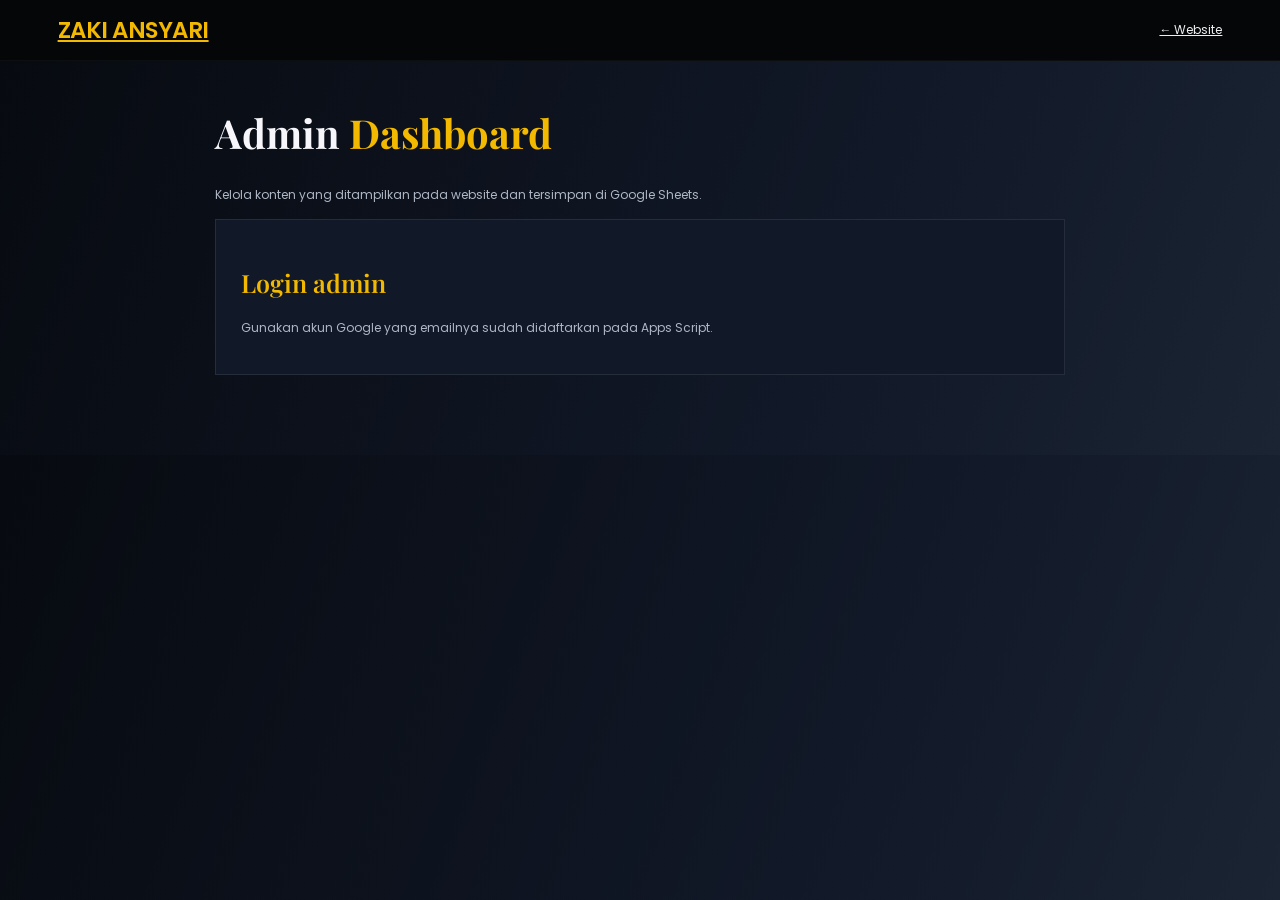
==== admin.html @ 4ea9e6c6 "Add files via upload" ====
<!doctype html><html lang="id"><head><meta charset="UTF-8"><meta name="viewport" content="width=device-width,initial-scale=1"><title>Admin | Zaki Ansyari</title><link href="https://fonts.googleapis.com/css2?family=Poppins:wght@400;500;600;700&family=Playfair+Display:wght@600;700&display=swap" rel="stylesheet"><link rel="stylesheet" href="assets/site.css"><style>.admin-wrap{width:min(850px,calc(100% - 32px));margin:45px auto 80px}.admin-card{background:#111827;border:1px solid #ffffff17;padding:25px;margin:15px 0}.admin-card h2{font:600 25px 'Playfair Display';color:#f2b900}.admin-form{display:grid;grid-template-columns:1fr 1fr;gap:13px}.admin-form label{font-size:12px;display:flex;flex-direction:column;gap:6px}.admin-form input,.admin-form textarea,.admin-form select{padding:11px;background:#080b12;color:white;border:1px solid #ffffff25;border-radius:5px;font:13px Poppins}.admin-form textarea,.admin-form button{grid-column:1/-1}.admin-form button{padding:12px;border:0;background:#f2b900;border-radius:5px;font:500 13px Poppins;cursor:pointer}.admin-list{display:grid;gap:8px}.row-item{padding:12px;border:1px solid #ffffff1a;display:flex;justify-content:space-between;gap:10px;font-size:12px}.muted{color:#aeb7c5;font-size:12px}.tabs{display:flex;gap:8px;flex-wrap:wrap}.tabs button,.logout{background:transparent;border:1px solid #f2b900;color:#f2b900;padding:9px 13px;cursor:pointer}.tabs button.active{background:#f2b900;color:#080b12}.hide{display:none!important}@media(max-width:600px){.admin-form{grid-template-columns:1fr}.admin-form textarea,.admin-form button{grid-column:auto}}</style></head><body><header class="navbar"><a class="logo" href="index.html">ZAKI ANSYARI</a><a href="index.html" style="color:#eee;font-size:12px">← Website</a></header><main class="admin-wrap"><h1 style="font:700 40px 'Playfair Display'">Admin <span style="color:#f2b900">Dashboard</span></h1><p class="muted">Kelola konten yang ditampilkan pada website dan tersimpan di Google Sheets.</p><section id="login" class="admin-card"><h2>Login admin</h2><p class="muted">Gunakan akun Google yang emailnya sudah didaftarkan pada Apps Script.</p><div id="googleButton"></div><p id="loginStatus" class="muted"></p></section><section id="dash" class="hide"><div class="admin-card" style="display:flex;justify-content:space-between;align-items:center"><div><h2>Dashboard</h2><p id="adminEmail" class="muted"></p></div><button id="logout" class="logout">Keluar</button></div><div class="tabs"><button class="active" data-tab="profile">Profil</button><button data-tab="gallery">Gallery</button><button data-tab="songs">Songs</button></div><section class="admin-card" id="tab-profile"><h2>Profil & kutipan</h2><form id="profileForm" class="admin-form"><label>Nama<input name="name" required></label><label>Foto profil URL HTTPS<input name="image" type="url"></label><label>Kutipan Home<textarea name="intro" required></textarea></label><label>Kutipan Songs<textarea name="quote"></textarea></label><label>Email kontak<input name="email" type="email"></label><label>WhatsApp URL<input name="whatsapp" type="url"></label><button>Simpan profil</button></form></section><section class="admin-card hide" id="tab-gallery"><h2>Tambah foto gallery</h2><form id="galleryForm" class="admin-form"><label>Judul foto<input name="title" required></label><label>URL gambar HTTPS<input name="image" type="url" required></label><button>Tambah foto</button></form><div id="galleryList" class="admin-list"></div></section><section class="admin-card hide" id="tab-songs"><h2>Tambah lagu</h2><form id="songForm" class="admin-form"><label>Judul lagu<input name="title" required></label><label>Artis<input name="artist" required></label><label>URL Spotify / SoundCloud<input name="url" type="url" required></label><button>Tambah lagu</button></form><div id="songsList" class="admin-list"></div></section><p id="adminStatus" class="muted"></p></section></main><script src="https://accounts.google.com/gsi/client" async defer></script><script src="assets/admin.js"></script></body></html>
---- assets/site.css ----
:root{--bg:#080b12;--nav:#050608;--panel:#111827;--gold:#f2b900;--gold2:#e5ad18;--text:#f7f7fb;--muted:#c7ceda;--line:#ffffff16;--body:'Poppins',sans-serif;--display:'Playfair Display',serif}*{box-sizing:border-box}html{scroll-behavior:smooth;scroll-padding-top:72px}body{margin:0;background:linear-gradient(110deg,#070a10,#111827 65%,#1a2433);color:var(--text);font-family:var(--body);font-size:15px}.navbar{height:61px;position:sticky;top:0;z-index:10;background:#050608;display:flex;align-items:center;justify-content:space-between;padding:0 max(4.5%,calc((100% - 1220px)/2));border-bottom:1px solid #ffffff08}.logo{color:var(--gold);font-weight:600;font-size:23px;letter-spacing:-.5px}.navbar nav{display:flex;gap:32px}.navbar nav a{font-size:16px;color:#f3f3f5;transition:color .2s}.navbar nav a:hover{color:var(--gold)}.menu-toggle{display:none;background:none;border:0;color:white;font-size:25px}.hero{min-height:calc(100vh - 61px);padding:65px max(4.5%,calc((100% - 1220px)/2)) 65px;display:grid;grid-template-columns:1.15fr .85fr;align-items:center;gap:45px;position:relative;overflow:hidden;background:linear-gradient(115deg,#07090e 0%,#101725 65%,#1b2635 100%)}.hero-copy{padding-bottom:10px}.welcome,.eyebrow{font-size:10px;letter-spacing:.25em;color:var(--gold);font-weight:600}.welcome{display:none}.hero h1{font-family:var(--display);font-size:clamp(54px,5.1vw,68px);font-weight:700;line-height:1.15;margin:0 0 8px;letter-spacing:-1.4px}.hero h1 span{color:var(--gold)}.hero-quote{font-size:19px;line-height:1.55;max-width:620px;color:#e2e6ee;margin:0 0 31px}.hero-buttons{display:flex;gap:16px}.btn{display:inline-flex;align-items:center;justify-content:center;min-width:116px;height:57px;padding:0 31px;border-radius:50px;font-size:14px;font-weight:500;transition:transform .2s,box-shadow .2s}.btn:hover{transform:translateY(-2px)}.btn-primary{background:linear-gradient(110deg,#e3b12b,#f5a800);color:#101116}.btn-primary:hover{box-shadow:0 9px 28px #eab11f30}.btn-outline{border:1px solid var(--gold);color:var(--gold);background:transparent}.hero-photo-wrap{display:flex;align-items:center;justify-content:center;position:relative;min-height:360px}.photo-ring{width:clamp(250px,24vw,322px);height:clamp(250px,24vw,322px);border-radius:50%;padding:4px;background:var(--gold);box-shadow:0 0 0 1px #f2b90033,0 20px 70px #0003}.photo-ring img{width:100%;height:100%;object-fit:cover;border-radius:50%;background:#e9e7e3;display:block}.photo-caption{position:absolute;bottom:4px;right:3%;font-size:9px;letter-spacing:.14em;background:#080b12bd;border:1px solid var(--line);padding:12px 15px}.pulse{display:inline-block;width:7px;height:7px;border-radius:50%;background:#75d69b;margin-right:8px}.hero-extra{display:flex;gap:24px;margin-top:38px;font-size:9px;letter-spacing:.15em;color:#7e899a}.scroll-down{position:absolute;bottom:19px;left:max(4.5%,calc((100% - 1220px)/2));font-size:9px;letter-spacing:.2em;color:#9ca6b5}.page-section{padding:75px max(4.5%,calc((100% - 1220px)/2)) 90px;min-height:540px;scroll-margin-top:61px}.section-title{text-align:center;max-width:680px;margin:0 auto 40px}.section-title .eyebrow{display:block;margin-bottom:8px}.section-title h2{font-family:var(--display);font-size:37px;color:var(--gold);margin:0 0 14px;line-height:1.25}.section-title h2 span{color:var(--gold)}.section-title>p:not(.eyebrow){color:#d5dbe5;line-height:1.8;font-size:14px;margin:0 auto;max-width:560px}.gallery-section{background:linear-gradient(120deg,#111827,#080b12 80%)}.gallery-grid{display:grid;grid-template-columns:repeat(3,1fr);gap:30px}.gallery-card{margin:0;overflow:hidden;border-radius:8px;background:#121927;border:1px solid #ffffff0c;transition:transform .25s,border-color .25s}.gallery-card:hover{transform:translateY(-5px);border-color:#f2b9007a}.gallery-card img{width:100%;height:410px;display:block;object-fit:cover}.gallery-card p{padding:12px 16px;margin:0;color:#e9edf4;font-size:12px}.gallery-placeholder{height:300px;display:grid;place-items:center;color:var(--gold);font:600 60px var(--display);background:radial-gradient(circle at 50% 35%,#293448,#101622 70%)}.section-footnote{text-align:center;font-size:11px;color:#8792a3;margin-top:22px}.songs-section{display:flex;flex-direction:column;align-items:center;background:linear-gradient(120deg,#070a10,#121a29)}.songs-section .section-title{margin-bottom:24px}.songs-section .section-title>p{max-width:550px}.songs-grid{width:min(580px,100%);display:grid;gap:14px}.song-card{display:flex;align-items:center;gap:17px;padding:16px;background:#121a29;border-radius:13px;border:1px solid #ffffff0b}.song-art{width:105px;height:105px;flex-shrink:0;display:grid;place-items:center;border-radius:8px;background:linear-gradient(135deg,#744439,#241e20);font-size:35px;color:#ffcc3e}.song-card h3{font-size:14px;margin:3px 0}.song-card p{font-size:11px;color:#bdc5d2;margin:4px 0 9px}.song-card .song-label{font-size:9px;letter-spacing:.16em;color:var(--gold)}.song-card a{font-size:10px;color:var(--gold)}.cloud-btn{margin-top:20px;background:linear-gradient(100deg,#d99d0b,#ffd21d);color:#101116;height:48px}.contact-section{background:linear-gradient(115deg,#101725,#07090e);padding-top:70px}.contact-section .section-title{margin-bottom:26px}.contact-form{width:min(448px,100%);margin:0 auto;background:#111827;padding:25px 32px 30px;border-radius:0 0 15px 15px;display:flex;flex-direction:column;box-shadow:0 18px 60px #0002}.contact-form label{font-size:14px;font-weight:500;color:#e7eaf0;margin:0 0 8px}.contact-form input,.contact-form textarea{width:100%;border:1px solid #d8dce5;background:#fff;border-radius:8px;padding:11px 12px;color:#161923;outline:none;margin-bottom:23px;font:14px var(--body)}.contact-form input{height:42px}.contact-form textarea{resize:vertical;min-height:112px}.contact-form input:focus,.contact-form textarea:focus{border-color:var(--gold);box-shadow:0 0 0 3px #f2b90020}.send-btn{height:41px;border:0;border-radius:7px;background:#f0b900;color:#090b10;font:500 14px var(--body);cursor:pointer}.send-btn:hover{background:#ffca17}.contact-form #contactStatus{font-size:11px;color:var(--gold);margin-bottom:0;overflow-wrap:anywhere}.footer{display:flex;align-items:center;justify-content:space-between;gap:20px;padding:22px max(4.5%,calc((100% - 1220px)/2));background:#050608;color:#8791a0;font-size:10px}.footer .logo{font-size:15px}.admin-link{color:#b9a45c}.hidden{display:none!important}@media(max-width:800px){.hero{gap:25px;padding-top:45px}.hero h1{font-size:51px}.hero-quote{font-size:16px}.photo-ring{width:250px;height:250px}.gallery-grid{gap:16px}.gallery-card img{height:320px}}@media(max-width:600px){.navbar{height:61px;padding:0 20px}.logo{font-size:18px}.menu-toggle{display:block}.navbar nav{display:none;position:absolute;top:61px;left:0;right:0;background:#050608;padding:14px 20px 20px;flex-direction:column;gap:0;border-bottom:1px solid #ffffff18}.navbar nav.open{display:flex}.navbar nav a{padding:12px 0}.hero{grid-template-columns:1fr;padding:30px 24px 70px;gap:20px;min-height:auto}.hero-photo-wrap{grid-row:1;min-height:280px}.photo-ring{width:225px;height:225px}.photo-caption{right:0;bottom:0}.hero-copy{grid-row:2}.hero h1{font-size:49px}.hero-quote{font-size:15px}.hero-extra{margin-top:25px;flex-wrap:wrap;gap:12px}.scroll-down{left:24px}.page-section{padding:58px 20px 65px;min-height:auto}.section-title h2{font-size:32px}.gallery-grid{grid-template-columns:1fr;gap:18px}.gallery-card img{height:auto;max-height:540px;object-fit:cover}.gallery-placeholder{height:220px}.songs-grid{width:100%}.song-card{padding:12px;gap:12px}.song-art{width:78px;height:85px}.contact-form{padding:22px 20px 25px}.footer{padding:22px 20px;flex-wrap:wrap}.footer p{width:100%;order:3;margin:0}}
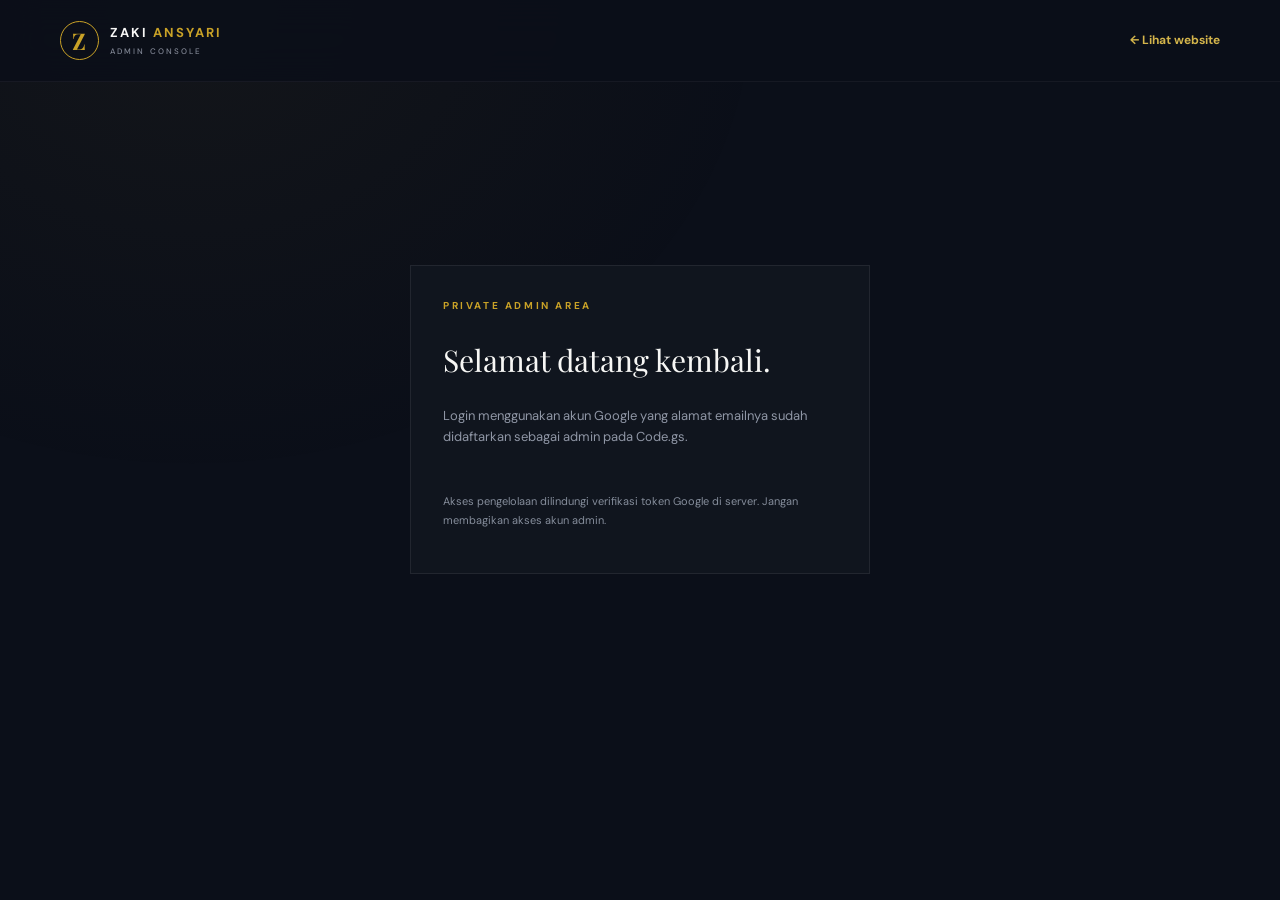
==== commit 92989eb6: "Add files via upload" ====
--- a/admin.html
+++ b/admin.html
@@ -1 +1 @@
-<!doctype html><html lang="id"><head><meta charset="UTF-8"><meta name="viewport" content="width=device-width,initial-scale=1"><title>Admin | Zaki Ansyari</title><link href="https://fonts.googleapis.com/css2?family=Poppins:wght@400;500;600;700&family=Playfair+Display:wght@600;700&display=swap" rel="stylesheet"><link rel="stylesheet" href="assets/site.css"><style>.admin-wrap{width:min(850px,calc(100% - 32px));margin:45px auto 80px}.admin-card{background:#111827;border:1px solid #ffffff17;padding:25px;margin:15px 0}.admin-card h2{font:600 25px 'Playfair Display';color:#f2b900}.admin-form{display:grid;grid-template-columns:1fr 1fr;gap:13px}.admin-form label{font-size:12px;display:flex;flex-direction:column;gap:6px}.admin-form input,.admin-form textarea,.admin-form select{padding:11px;background:#080b12;color:white;border:1px solid #ffffff25;border-radius:5px;font:13px Poppins}.admin-form textarea,.admin-form button{grid-column:1/-1}.admin-form button{padding:12px;border:0;background:#f2b900;border-radius:5px;font:500 13px Poppins;cursor:pointer}.admin-list{display:grid;gap:8px}.row-item{padding:12px;border:1px solid #ffffff1a;display:flex;justify-content:space-between;gap:10px;font-size:12px}.muted{color:#aeb7c5;font-size:12px}.tabs{display:flex;gap:8px;flex-wrap:wrap}.tabs button,.logout{background:transparent;border:1px solid #f2b900;color:#f2b900;padding:9px 13px;cursor:pointer}.tabs button.active{background:#f2b900;color:#080b12}.hide{display:none!important}@media(max-width:600px){.admin-form{grid-template-columns:1fr}.admin-form textarea,.admin-form button{grid-column:auto}}</style></head><body><header class="navbar"><a class="logo" href="index.html">ZAKI ANSYARI</a><a href="index.html" style="color:#eee;font-size:12px">← Website</a></header><main class="admin-wrap"><h1 style="font:700 40px 'Playfair Display'">Admin <span style="color:#f2b900">Dashboard</span></h1><p class="muted">Kelola konten yang ditampilkan pada website dan tersimpan di Google Sheets.</p><section id="login" class="admin-card"><h2>Login admin</h2><p class="muted">Gunakan akun Google yang emailnya sudah didaftarkan pada Apps Script.</p><div id="googleButton"></div><p id="loginStatus" class="muted"></p></section><section id="dash" class="hide"><div class="admin-card" style="display:flex;justify-content:space-between;align-items:center"><div><h2>Dashboard</h2><p id="adminEmail" class="muted"></p></div><button id="logout" class="logout">Keluar</button></div><div class="tabs"><button class="active" data-tab="profile">Profil</button><button data-tab="gallery">Gallery</button><button data-tab="songs">Songs</button></div><section class="admin-card" id="tab-profile"><h2>Profil & kutipan</h2><form id="profileForm" class="admin-form"><label>Nama<input name="name" required></label><label>Foto profil URL HTTPS<input name="image" type="url"></label><label>Kutipan Home<textarea name="intro" required></textarea></label><label>Kutipan Songs<textarea name="quote"></textarea></label><label>Email kontak<input name="email" type="email"></label><label>WhatsApp URL<input name="whatsapp" type="url"></label><button>Simpan profil</button></form></section><section class="admin-card hide" id="tab-gallery"><h2>Tambah foto gallery</h2><form id="galleryForm" class="admin-form"><label>Judul foto<input name="title" required></label><label>URL gambar HTTPS<input name="image" type="url" required></label><button>Tambah foto</button></form><div id="galleryList" class="admin-list"></div></section><section class="admin-card hide" id="tab-songs"><h2>Tambah lagu</h2><form id="songForm" class="admin-form"><label>Judul lagu<input name="title" required></label><label>Artis<input name="artist" required></label><label>URL Spotify / SoundCloud<input name="url" type="url" required></label><button>Tambah lagu</button></form><div id="songsList" class="admin-list"></div></section><p id="adminStatus" class="muted"></p></section></main><script src="https://accounts.google.com/gsi/client" async defer></script><script src="assets/admin.js"></script></body></html>+<!doctype html><html lang="id"><head><meta charset="utf-8"><meta name="viewport" content="width=device-width,initial-scale=1"><meta name="theme-color" content="#0b0f19"><title>Admin Dashboard — Zaki Ansyari</title><link href="https://fonts.googleapis.com/css2?family=DM+Sans:wght@400;500;600;700&family=Playfair+Display:wght@500;600&display=swap" rel="stylesheet"><link rel="stylesheet" href="assets/site.css"><style>.admin-page{min-height:100vh;background:#0b0f19}.admin-main{width:min(1200px,calc(100% - 32px));margin:35px auto}.admin-top{display:flex;align-items:center;justify-content:space-between;gap:16px;margin-bottom:25px}.admin-top h1{font:32px 'Playfair Display',serif;margin:0}.admin-layout{display:grid;grid-template-columns:220px 1fr;gap:20px}.admin-side,.admin-content,.login-card{background:#10151e;border:1px solid #ffffff13;padding:20px}.admin-side button{display:block;width:100%;text-align:left;background:transparent;border:0;border-bottom:1px solid #ffffff0b;color:#aeb5c2;padding:13px 8px;cursor:pointer;font-size:12px}.admin-side button.active{color:#e4c45e;background:#c9a2270c}.admin-content h2{font:24px 'Playfair Display',serif;margin-top:0}.admin-form{display:grid;grid-template-columns:repeat(2,minmax(0,1fr));gap:12px}.admin-form label{font-size:11px;color:#aeb5c2;display:flex;flex-direction:column;gap:6px}.admin-form input,.admin-form textarea,.admin-form select{width:100%;padding:11px;background:#0b0f19;color:#fff;border:1px solid #ffffff20;border-radius:3px;min-width:0}.admin-form textarea{min-height:90px}.admin-form .full{grid-column:1/-1}.admin-form button{justify-self:start}.admin-list{margin-top:25px;display:grid;gap:8px}.admin-row{display:flex;justify-content:space-between;align-items:center;gap:15px;padding:12px;background:#0b0f19;border:1px solid #ffffff0c;font-size:12px}.admin-row p{margin:3px 0;color:#858d9b;overflow-wrap:anywhere}.admin-row button,.danger{background:#3a1b20;color:#ffc1c1;border:1px solid #74343c;padding:7px 10px;cursor:pointer;font-size:11px}.admin-row .approve{background:#163126;color:#b3efcc;border-color:#28583e}.admin-status{font-size:12px;color:#e4c45e;min-height:20px;margin:12px 0}.login-wrap{min-height:75vh;display:grid;place-items:center}.login-card{width:min(460px,100%);padding:32px}.login-card h1{font:30px 'Playfair Display',serif}.hide{display:none!important}.admin-stats{display:grid;grid-template-columns:repeat(3,1fr);gap:12px;margin-bottom:20px}.stat-card{padding:16px;background:#0b0f19;border:1px solid #ffffff12}.stat-card small{color:#858d9b;font-size:10px}.stat-card strong{display:block;color:#e3c55b;font-size:24px}.hint{font-size:11px;color:#858d9b;line-height:1.7}.pill-status{color:#d8ba50;font-size:10px}@media(max-width:760px){.admin-layout{grid-template-columns:1fr}.admin-side{display:grid;grid-template-columns:repeat(2,1fr);gap:2px;padding:8px}.admin-side button{padding:10px 6px}.admin-form{grid-template-columns:1fr}.admin-form .full{grid-column:auto}.admin-stats{grid-template-columns:1fr}.admin-top{align-items:flex-start;flex-direction:column}.admin-main{margin:20px auto}}</style></head><body class="admin-page"><header class="navbar"><a class="brand" href="index.html"><span class="brand-mark">Z</span><span>ZAKI <b>ANSYARI</b><small>ADMIN CONSOLE</small></span></a><a class="text-link" href="index.html">← Lihat website</a></header><div id="login" class="login-wrap"><section class="login-card"><p class="eyebrow">PRIVATE ADMIN AREA</p><h1>Selamat datang kembali.</h1><p class="section-sub">Login menggunakan akun Google yang alamat emailnya sudah didaftarkan sebagai admin pada Code.gs.</p><div id="googleButton"></div><p id="loginStatus" class="admin-status" role="status"></p><p class="hint">Akses pengelolaan dilindungi verifikasi token Google di server. Jangan membagikan akses akun admin.</p></section></div><main id="dash" class="admin-main hide"><div class="admin-top"><div><p class="eyebrow">CONTROL CENTER</p><h1>Dashboard admin</h1><p class="hint">Login sebagai <strong id="adminEmail"></strong></p></div><button id="logout" class="btn ghost">Keluar</button></div><div class="admin-stats"><div class="stat-card"><small>Total kunjungan</small><strong id="statVisits">—</strong></div><div class="stat-card"><small>Kunjungan hari ini</small><strong id="statToday">—</strong></div><div class="stat-card"><small>Pesan masuk</small><strong id="statMessages">—</strong></div></div><div class="admin-layout"><aside class="admin-side"><button data-tab="profile" class="active">Profil & Kontak</button><button data-tab="skills">Keahlian</button><button data-tab="projects">Proyek</button><button data-tab="timeline">Timeline</button><button data-tab="credentials">Sertifikat & CV</button><button data-tab="gallery">Galeri</button><button data-tab="songs">Musik</button><button data-tab="guests">Buku tamu</button><button data-tab="messages">Pesan kontak</button></aside><section class="admin-content"><p id="adminStatus" class="admin-status" role="status"></p><div id="tab-profile" class="tab-pane"><h2>Profil dan kontak</h2><form id="profileForm" class="admin-form"><label>Nama<input name="name" required></label><label>URL foto profil (HTTPS)<input name="image" placeholder="https://..."></label><label class="full">Kutipan / intro<input name="intro"></label><label class="full">Tentang saya<textarea name="about"></textarea></label><label>Pendidikan<input name="education"></label><label>Fokus bidang<input name="focus"></label><label>Lokasi<input name="location"></label><label>Email<input name="email" type="email"></label><label>WhatsApp (format internasional)<input name="whatsapp" placeholder="62812..."></label><label>URL CV (HTTPS)<input name="cv"></label><label class="full">Catatan musik<textarea name="musicNote"></textarea></label><button class="btn gold" type="submit">Simpan profil</button></form></div><div id="tab-skills" class="tab-pane hide"><h2>Keahlian</h2><form id="skillsForm" class="admin-form"><label>Nama keahlian<input name="title" required></label><label>Label / urutan<input name="level" placeholder="01"></label><label class="full">Deskripsi<textarea name="description" required></textarea></label><button class="btn gold">Tambah keahlian</button></form><div id="skillsList" class="admin-list"></div></div><div id="tab-projects" class="tab-pane hide"><h2>Portofolio proyek</h2><form id="projectsForm" class="admin-form"><label>Nama proyek<input name="title" required></label><label>Kategori<input name="category" required></label><label>Tahun<input name="year"></label><label>URL proyek (HTTPS)<input name="url"></label><label class="full">Deskripsi<textarea name="description" required></textarea></label><button class="btn gold">Tambah proyek</button></form><div id="projectsList" class="admin-list"></div></div><div id="tab-timeline" class="tab-pane hide"><h2>Timeline perjalanan</h2><form id="timelineForm" class="admin-form"><label>Periode<input name="period" required></label><label>Judul<input name="title" required></label><label class="full">Deskripsi<textarea name="description" required></textarea></label><button class="btn gold">Tambah timeline</button></form><div id="timelineListAdmin" class="admin-list"></div></div><div id="tab-credentials" class="tab-pane hide"><h2>Sertifikat & CV</h2><form id="credentialsForm" class="admin-form"><label>Jenis<input name="kind" placeholder="Sertifikat / CV" required></label><label>Nama dokumen<input name="title" required></label><label>Penerbit<input name="issuer"></label><label>Tanggal<input name="date" placeholder="2026"></label><label class="full">URL dokumen (HTTPS)<input name="url" required></label><button class="btn gold">Tambah dokumen</button></form><div id="credentialsList" class="admin-list"></div></div><div id="tab-gallery" class="tab-pane hide"><h2>Galeri foto</h2><form id="galleryForm" class="admin-form"><label>Judul foto<input name="title" required></label><label>URL gambar HTTPS<input name="image" required placeholder="https://..."></label><button class="btn gold">Tambah foto</button></form><p class="hint">Unggah foto ke hosting gambar tepercaya, lalu tempel URL HTTPS di sini. File gambar tidak diunggah langsung ke Google Sheets.</p><div id="galleryList" class="admin-list"></div></div><div id="tab-songs" class="tab-pane hide"><h2>Musik favorit</h2><form id="songsForm" class="admin-form"><label>Judul lagu<input name="title" required></label><label>Artis<input name="artist" required></label><label class="full">URL lagu HTTPS<input name="url" required></label><button class="btn gold">Tambah lagu</button></form><div id="songsList" class="admin-list"></div></div><div id="tab-guests" class="tab-pane hide"><h2>Moderasi buku tamu</h2><p class="hint">Pesan baru menunggu persetujuan. Hanya pesan berstatus approved yang terlihat publik.</p><div id="guestsListAdmin" class="admin-list"></div></div><div id="tab-messages" class="tab-pane hide"><h2>Pesan kontak</h2><div id="messagesListAdmin" class="admin-list"></div></div></section></div></main><script src="https://accounts.google.com/gsi/client" async defer></script><script src="assets/admin.js"></script><script src="assets/admin-project-image.js"></script></body></html>
--- a/assets/site.css
+++ b/assets/site.css
@@ -1 +1,8 @@
-:root{--bg:#080b12;--nav:#050608;--panel:#111827;--gold:#f2b900;--gold2:#e5ad18;--text:#f7f7fb;--muted:#c7ceda;--line:#ffffff16;--body:'Poppins',sans-serif;--display:'Playfair Display',serif}*{box-sizing:border-box}html{scroll-behavior:smooth;scroll-padding-top:72px}body{margin:0;background:linear-gradient(110deg,#070a10,#111827 65%,#1a2433);color:var(--text);font-family:var(--body);font-size:15px}.navbar{height:61px;position:sticky;top:0;z-index:10;background:#050608;display:flex;align-items:center;justify-content:space-between;padding:0 max(4.5%,calc((100% - 1220px)/2));border-bottom:1px solid #ffffff08}.logo{color:var(--gold);font-weight:600;font-size:23px;letter-spacing:-.5px}.navbar nav{display:flex;gap:32px}.navbar nav a{font-size:16px;color:#f3f3f5;transition:color .2s}.navbar nav a:hover{color:var(--gold)}.menu-toggle{display:none;background:none;border:0;color:white;font-size:25px}.hero{min-height:calc(100vh - 61px);padding:65px max(4.5%,calc((100% - 1220px)/2)) 65px;display:grid;grid-template-columns:1.15fr .85fr;align-items:center;gap:45px;position:relative;overflow:hidden;background:linear-gradient(115deg,#07090e 0%,#101725 65%,#1b2635 100%)}.hero-copy{padding-bottom:10px}.welcome,.eyebrow{font-size:10px;letter-spacing:.25em;color:var(--gold);font-weight:600}.welcome{display:none}.hero h1{font-family:var(--display);font-size:clamp(54px,5.1vw,68px);font-weight:700;line-height:1.15;margin:0 0 8px;letter-spacing:-1.4px}.hero h1 span{color:var(--gold)}.hero-quote{font-size:19px;line-height:1.55;max-width:620px;color:#e2e6ee;margin:0 0 31px}.hero-buttons{display:flex;gap:16px}.btn{display:inline-flex;align-items:center;justify-content:center;min-width:116px;height:57px;padding:0 31px;border-radius:50px;font-size:14px;font-weight:500;transition:transform .2s,box-shadow .2s}.btn:hover{transform:translateY(-2px)}.btn-primary{background:linear-gradient(110deg,#e3b12b,#f5a800);color:#101116}.btn-primary:hover{box-shadow:0 9px 28px #eab11f30}.btn-outline{border:1px solid var(--gold);color:var(--gold);background:transparent}.hero-photo-wrap{display:flex;align-items:center;justify-content:center;position:relative;min-height:360px}.photo-ring{width:clamp(250px,24vw,322px);height:clamp(250px,24vw,322px);border-radius:50%;padding:4px;background:var(--gold);box-shadow:0 0 0 1px #f2b90033,0 20px 70px #0003}.photo-ring img{width:100%;height:100%;object-fit:cover;border-radius:50%;background:#e9e7e3;display:block}.photo-caption{position:absolute;bottom:4px;right:3%;font-size:9px;letter-spacing:.14em;background:#080b12bd;border:1px solid var(--line);padding:12px 15px}.pulse{display:inline-block;width:7px;height:7px;border-radius:50%;background:#75d69b;margin-right:8px}.hero-extra{display:flex;gap:24px;margin-top:38px;font-size:9px;letter-spacing:.15em;color:#7e899a}.scroll-down{position:absolute;bottom:19px;left:max(4.5%,calc((100% - 1220px)/2));font-size:9px;letter-spacing:.2em;color:#9ca6b5}.page-section{padding:75px max(4.5%,calc((100% - 1220px)/2)) 90px;min-height:540px;scroll-margin-top:61px}.section-title{text-align:center;max-width:680px;margin:0 auto 40px}.section-title .eyebrow{display:block;margin-bottom:8px}.section-title h2{font-family:var(--display);font-size:37px;color:var(--gold);margin:0 0 14px;line-height:1.25}.section-title h2 span{color:var(--gold)}.section-title>p:not(.eyebrow){color:#d5dbe5;line-height:1.8;font-size:14px;margin:0 auto;max-width:560px}.gallery-section{background:linear-gradient(120deg,#111827,#080b12 80%)}.gallery-grid{display:grid;grid-template-columns:repeat(3,1fr);gap:30px}.gallery-card{margin:0;overflow:hidden;border-radius:8px;background:#121927;border:1px solid #ffffff0c;transition:transform .25s,border-color .25s}.gallery-card:hover{transform:translateY(-5px);border-color:#f2b9007a}.gallery-card img{width:100%;height:410px;display:block;object-fit:cover}.gallery-card p{padding:12px 16px;margin:0;color:#e9edf4;font-size:12px}.gallery-placeholder{height:300px;display:grid;place-items:center;color:var(--gold);font:600 60px var(--display);background:radial-gradient(circle at 50% 35%,#293448,#101622 70%)}.section-footnote{text-align:center;font-size:11px;color:#8792a3;margin-top:22px}.songs-section{display:flex;flex-direction:column;align-items:center;background:linear-gradient(120deg,#070a10,#121a29)}.songs-section .section-title{margin-bottom:24px}.songs-section .section-title>p{max-width:550px}.songs-grid{width:min(580px,100%);display:grid;gap:14px}.song-card{display:flex;align-items:center;gap:17px;padding:16px;background:#121a29;border-radius:13px;border:1px solid #ffffff0b}.song-art{width:105px;height:105px;flex-shrink:0;display:grid;place-items:center;border-radius:8px;background:linear-gradient(135deg,#744439,#241e20);font-size:35px;color:#ffcc3e}.song-card h3{font-size:14px;margin:3px 0}.song-card p{font-size:11px;color:#bdc5d2;margin:4px 0 9px}.song-card .song-label{font-size:9px;letter-spacing:.16em;color:var(--gold)}.song-card a{font-size:10px;color:var(--gold)}.cloud-btn{margin-top:20px;background:linear-gradient(100deg,#d99d0b,#ffd21d);color:#101116;height:48px}.contact-section{background:linear-gradient(115deg,#101725,#07090e);padding-top:70px}.contact-section .section-title{margin-bottom:26px}.contact-form{width:min(448px,100%);margin:0 auto;background:#111827;padding:25px 32px 30px;border-radius:0 0 15px 15px;display:flex;flex-direction:column;box-shadow:0 18px 60px #0002}.contact-form label{font-size:14px;font-weight:500;color:#e7eaf0;margin:0 0 8px}.contact-form input,.contact-form textarea{width:100%;border:1px solid #d8dce5;background:#fff;border-radius:8px;padding:11px 12px;color:#161923;outline:none;margin-bottom:23px;font:14px var(--body)}.contact-form input{height:42px}.contact-form textarea{resize:vertical;min-height:112px}.contact-form input:focus,.contact-form textarea:focus{border-color:var(--gold);box-shadow:0 0 0 3px #f2b90020}.send-btn{height:41px;border:0;border-radius:7px;background:#f0b900;color:#090b10;font:500 14px var(--body);cursor:pointer}.send-btn:hover{background:#ffca17}.contact-form #contactStatus{font-size:11px;color:var(--gold);margin-bottom:0;overflow-wrap:anywhere}.footer{display:flex;align-items:center;justify-content:space-between;gap:20px;padding:22px max(4.5%,calc((100% - 1220px)/2));background:#050608;color:#8791a0;font-size:10px}.footer .logo{font-size:15px}.admin-link{color:#b9a45c}.hidden{display:none!important}@media(max-width:800px){.hero{gap:25px;padding-top:45px}.hero h1{font-size:51px}.hero-quote{font-size:16px}.photo-ring{width:250px;height:250px}.gallery-grid{gap:16px}.gallery-card img{height:320px}}@media(max-width:600px){.navbar{height:61px;padding:0 20px}.logo{font-size:18px}.menu-toggle{display:block}.navbar nav{display:none;position:absolute;top:61px;left:0;right:0;background:#050608;padding:14px 20px 20px;flex-direction:column;gap:0;border-bottom:1px solid #ffffff18}.navbar nav.open{display:flex}.navbar nav a{padding:12px 0}.hero{grid-template-columns:1fr;padding:30px 24px 70px;gap:20px;min-height:auto}.hero-photo-wrap{grid-row:1;min-height:280px}.photo-ring{width:225px;height:225px}.photo-caption{right:0;bottom:0}.hero-copy{grid-row:2}.hero h1{font-size:49px}.hero-quote{font-size:15px}.hero-extra{margin-top:25px;flex-wrap:wrap;gap:12px}.scroll-down{left:24px}.page-section{padding:58px 20px 65px;min-height:auto}.section-title h2{font-size:32px}.gallery-grid{grid-template-columns:1fr;gap:18px}.gallery-card img{height:auto;max-height:540px;object-fit:cover}.gallery-placeholder{height:220px}.songs-grid{width:100%}.song-card{padding:12px;gap:12px}.song-art{width:78px;height:85px}.contact-form{padding:22px 20px 25px}.footer{padding:22px 20px;flex-wrap:wrap}.footer p{width:100%;order:3;margin:0}}+*{box-sizing:border-box}html{scroll-behavior:smooth;scroll-padding-top:90px}body{margin:0;background:#0b0f19;color:#f7f7f5;font-family:'DM Sans',sans-serif;line-height:1.65}body:after{content:"";position:fixed;inset:0;pointer-events:none;background:radial-gradient(ellipse at 15% 0%,#c9a2270c,transparent 38%);z-index:-1}.grain{position:fixed;inset:0;pointer-events:none;opacity:.04;z-index:10;background-image:url("data:image/svg+xml,%3Csvg viewBox='0 0 180 180' xmlns='http://www.w3.org/2000/svg'%3E%3Cfilter id='n'%3E%3CfeTurbulence type='fractalNoise' baseFrequency='.9' numOctaves='3' stitchTiles='stitch'/%3E%3C/filter%3E%3Crect width='100%25' height='100%25' filter='url(%23n)' opacity='.4'/%3E%3C/svg%3E")}a{color:inherit;text-decoration:none}button,input,textarea{font:inherit}button,a{ -webkit-tap-highlight-color:transparent}.wrap{width:min(1160px,calc(100% - 48px));margin:auto}.navbar{height:82px;position:sticky;top:0;z-index:50;display:flex;align-items:center;justify-content:space-between;padding:0 max(24px,calc((100% - 1160px)/2));background:#0b0f19d9;border-bottom:1px solid #ffffff0c;backdrop-filter:blur(18px)}.brand{display:flex;align-items:center;gap:11px;font-size:13px;letter-spacing:2px;font-weight:700;line-height:1.3}.brand b{color:#c9a227}.brand small{display:block;font-size:8px;letter-spacing:2.1px;color:#818794;font-weight:500;margin-top:4px}.brand-mark{display:grid;place-items:center;width:39px;height:39px;border:1px solid #c9a227;border-radius:50%;font-family:'Playfair Display',serif;font-size:23px;color:#c9a227}.navbar nav{display:flex;align-items:center;gap:24px}.navbar nav a{font-size:12px;color:#c2c4ca;transition:color .25s}.navbar nav a:hover,.text-link:hover{color:#e4c45e}.nav-cta{border:1px solid #c9a2277a;padding:9px 14px;border-radius:4px;color:#e6ca69!important}.menu-toggle{display:none;background:none;border:0;color:white;font-size:25px}.hero{min-height:680px;display:grid;grid-template-columns:1.15fr .85fr;align-items:center;position:relative;padding-top:45px;padding-bottom:100px}.eyebrow{font-size:10px;letter-spacing:2.6px;font-weight:700;color:#c9a227;margin:0 0 19px}.live-dot{display:inline-block;width:7px;height:7px;background:#d7b84e;border-radius:50%;box-shadow:0 0 13px #c9a277;margin-right:8px;animation:pulse 2s infinite}.hero h1,.section h2{font-family:'Playfair Display',serif;font-weight:500;line-height:1.15;letter-spacing:-1.4px}.hero h1{font-size:clamp(42px,5vw,68px);margin:0 0 25px}.hero h1 em,.section h2 em{font-style:normal;color:#d3b44b}.lead{font-size:16px;line-height:1.9;color:#b8bdc8;max-width:560px}.lead strong{color:#fff}.hero-actions{display:flex;gap:12px;margin-top:32px;flex-wrap:wrap}.btn{display:inline-flex;justify-content:center;align-items:center;gap:15px;padding:13px 19px;border-radius:4px;border:1px solid transparent;cursor:pointer;font-size:12px;font-weight:700;letter-spacing:.3px;transition:transform .25s,background .25s,border-color .25s}.btn:hover{transform:translateY(-3px)}.gold{background:#c9a227;color:#11131a}.gold:hover{background:#e2c75f}.ghost{border-color:#ffffff38;color:#eee}.ghost:hover{border-color:#c9a227}.hero-meta{display:flex;gap:23px;margin-top:43px;color:#7e8492;font-size:10px;letter-spacing:.6px;flex-wrap:wrap}.hero-art{height:450px;position:relative;display:grid;place-items:center}.profile-frame{width:min(310px,75%);height:370px;border:1px solid #c9a2278a;padding:12px;position:relative;transform:rotate(2deg);background:#10141d;box-shadow:0 35px 90px #0008}.profile-frame img{width:100%;height:100%;object-fit:cover;filter:grayscale(100%);background:#161b24}.frame-corner{position:absolute;width:38px;height:38px;border-color:#d7b64e}.top-left{left:-7px;top:-7px;border-top:2px solid;border-left:2px solid}.bottom-right{right:-7px;bottom:-7px;border-bottom:2px solid;border-right:2px solid}.orbit{position:absolute;border:1px solid #c9a22724;border-radius:50%;width:420px;height:420px}.orbit-two{width:500px;height:500px;border-style:dashed;animation:spin 70s linear infinite}.floating-note{position:absolute;background:#141923;border:1px solid #ffffff18;padding:12px 16px;font-size:11px;box-shadow:0 15px 40px #0006}.note-top{top:54px;right:0}.note-top span{color:#d5b84d;margin-right:7px}.note-bottom{bottom:51px;left:-8px}.gold-dot{display:inline-block;width:6px;height:6px;background:#c9a227;border-radius:50%;margin-right:7px}.hero-bottom{position:absolute;bottom:35px;left:0;right:0;display:flex;align-items:center;gap:18px;font-size:9px;letter-spacing:2px;color:#747b89}.hero-bottom .line{height:1px;background:#ffffff20;width:80px}.section{padding:105px 0}.section-dark{background:#0f141e;border-top:1px solid #ffffff0a;border-bottom:1px solid #ffffff0a}.section-head{margin-bottom:45px}.section h2{font-size:clamp(32px,4vw,49px);margin:0}.section-sub{color:#8f96a5;max-width:430px;font-size:13px}.about-grid{display:grid;grid-template-columns:1.3fr .7fr;gap:80px}.about-main>p{font-size:17px;line-height:2;color:#b9bec9;max-width:680px;margin:0}.profile-facts{display:grid;grid-template-columns:repeat(3,1fr);gap:16px;margin:35px 0}.profile-facts div{border-top:1px solid #c9a22765;padding-top:14px}.profile-facts small,.project-body small,.credential-card small{display:block;color:#c9a227;font-size:9px;letter-spacing:1.6px;margin-bottom:7px}.profile-facts strong{font-size:12px;font-weight:500;color:#eee}.text-link{display:inline-flex;gap:12px;align-items:center;color:#d4b54b;font-size:12px;font-weight:700;transition:color .2s}.quote-card{background:linear-gradient(145deg,#171d28,#10141c);border:1px solid #ffffff12;padding:30px 32px;align-self:center}.quote-symbol{font-family:Georgia,serif;color:#c9a227;font-size:55px;line-height:1}.quote-card blockquote{font-family:'Playfair Display',serif;font-size:22px;line-height:1.6;margin:8px 0 24px}.quote-rule{display:block;width:44px;height:2px;background:#c9a227;margin-bottom:13px}.quote-card small{font-size:9px;color:#8c92a0;letter-spacing:2px}.skills-grid{display:grid;grid-template-columns:repeat(3,1fr);gap:18px}.skill-card{padding:27px;border:1px solid #ffffff12;background:#121925;transition:transform .3s,border .3s}.skill-card:hover,.project-card:hover{transform:translateY(-5px);border-color:#c9a22765}.skill-card>span{font-size:11px;color:#c9a227}.skill-card h3{font-size:17px;margin:24px 0 8px}.skill-card p,.project-body p,.timeline-item p,.credential-card p{font-size:12px;color:#8e95a4;line-height:1.9;margin:0}.split-head{display:flex;align-items:end;justify-content:space-between;gap:30px}.split-head .section-sub{max-width:300px;margin-bottom:4px}.project-grid{display:grid;grid-template-columns:repeat(3,1fr);gap:20px}.project-card{border:1px solid #ffffff13;background:#0f141e;transition:transform .3s,border .3s}.project-cover{height:200px;padding:18px;display:flex;justify-content:space-between;align-items:flex-start;background:#151b27;position:relative;overflow:hidden}.project-cover:after{content:"";position:absolute;width:180px;height:180px;border:1px solid #c9a22738;border-radius:50%;right:-35px;bottom:-80px;box-shadow:0 0 0 25px #c9a22708,0 0 0 50px #c9a22706}.project-cover span{color:#e4c55c;font-family:'Playfair Display',serif;font-size:25px}.project-cover b{font-size:8px;letter-spacing:1.7px;color:#a1a8b6}.cover-two{background:linear-gradient(140deg,#171d28,#10151c)}.cover-three{background:linear-gradient(140deg,#222017,#10151c)}.project-body{padding:24px}.project-body h3{font-family:'Playfair Display',serif;font-weight:500;font-size:22px;margin:6px 0 10px}.project-body .text-link{margin-top:19px}.timeline-section{background:#0f141e}.timeline-list{max-width:800px;margin-left:12%;border-left:1px solid #c9a22754;padding-left:35px}.timeline-item{position:relative;display:grid;grid-template-columns:150px 1fr;gap:25px;padding:0 0 38px}.timeline-item:last-child{padding-bottom:0}.timeline-dot{position:absolute;left:-41px;top:4px;width:11px;height:11px;border:2px solid #c9a227;background:#0f141e;border-radius:50%;box-shadow:0 0 0 5px #c9a22712}.timeline-item>small{color:#c9a227;font-size:10px;letter-spacing:1px}.timeline-item h3{font-size:16px;margin:0 0 7px}.credentials-grid{display:grid;grid-template-columns:repeat(2,1fr);gap:14px}.credential-card{display:flex;align-items:center;gap:16px;padding:22px;border:1px solid #ffffff16;background:#10151e;min-width:0}.credential-icon{display:grid;place-items:center;min-width:44px;height:44px;border:1px solid #c9a22762;color:#c9a227;font-size:21px}.credential-card h3{font-size:16px;margin:0 0 4px}.credential-card .muted{font-size:10px;margin-left:auto}.cv-action{margin-top:25px}.gallery-grid{display:grid;grid-template-columns:repeat(3,1fr);gap:16px}.gallery-card{margin:0;position:relative;overflow:hidden;background:#171d27;min-height:180px}.gallery-card img{width:100%;height:240px;object-fit:cover;display:block;filter:saturate(.7);transition:transform .5s}.gallery-card:hover img{transform:scale(1.05)}.gallery-card p{position:absolute;bottom:0;left:0;right:0;margin:0;padding:35px 18px 14px;background:linear-gradient(transparent,#000c);font-size:13px}.gallery-empty{padding:36px;border:1px dashed #ffffff22;color:#8e95a4;font-size:12px;grid-column:1/-1;text-align:center}.music-panel{margin-top:50px;padding:30px;border:1px solid #c9a2273b;display:flex;align-items:center;justify-content:space-between;gap:25px;background:linear-gradient(110deg,#151b26,#0e121b)}.music-panel h3{font-family:'Playfair Display',serif;font-size:25px;margin:0}.music-panel p:not(.eyebrow){font-size:12px;color:#9299a7;margin-bottom:0}.music-panel .eyebrow{margin-bottom:8px}.song-link{display:flex;align-items:center;gap:12px;color:#d8ba50;font-size:21px}.song-link span{font-size:12px;color:#e5e6e9}.guest-grid{display:grid;grid-template-columns:.75fr 1.25fr;gap:55px}.guest-form,.contact-form{display:flex;flex-direction:column;gap:10px}.guest-form label,.contact-form label{font-size:11px;color:#b8bec9;margin-top:8px}.guest-form input,.guest-form textarea,.contact-form input,.contact-form textarea{background:#111722;border:1px solid #ffffff1c;color:#f8f8f8;border-radius:3px;padding:13px 14px;outline:none;width:100%;font-size:12px;resize:vertical}.guest-form input:focus,.guest-form textarea:focus,.contact-form input:focus,.contact-form textarea:focus{border-color:#c9a227}.guest-form .btn,.contact-form .btn{align-self:flex-start;margin-top:10px}.guest-list{display:flex;flex-direction:column;gap:12px}.guest-entry{padding:19px 21px;background:#10151e;border-left:2px solid #c9a227}.guest-entry strong{font-size:12px}.guest-entry time{float:right;font-size:10px;color:#727b8b}.guest-entry p{font-size:12px;color:#b8bec9;margin:9px 0 0;overflow-wrap:anywhere}.muted{color:#838b99;font-size:12px}.contact-section{background:linear-gradient(135deg,#10151e,#0b0f19);border-top:1px solid #ffffff0c}.contact-grid{display:grid;grid-template-columns:1fr .8fr;gap:90px}.contact-grid h2{font-size:clamp(34px,4vw,50px);margin:0 0 22px}.contact-shortcuts{display:flex;gap:22px;margin:30px 0}.contact-shortcuts a{font-size:12px;color:#d4b54b}.contact-shortcuts span{color:#d8dbe1;margin:0 6px}.digital-card{margin-top:36px;border:1px solid #c9a22759;padding:20px;display:flex;justify-content:space-between;align-items:center;gap:10px;max-width:430px}.digital-card small,.digital-card span{display:block;color:#8f96a5;font-size:9px;letter-spacing:1px}.digital-card strong{display:block;font-family:'Playfair Display',serif;font-size:20px;margin:5px 0}.digital-card span{letter-spacing:0}.small-btn{padding:9px 11px;font-size:10px;white-space:nowrap}.contact-form{padding:27px;background:#10151e;border:1px solid #ffffff12}.footer{padding:30px 0;border-top:1px solid #ffffff12}.footer-inner{display:flex;align-items:center;justify-content:space-between;gap:20px}.footer p,.footer>span{font-size:10px;color:#7e8592}.admin-link{font-size:10px;color:#c9a227}.visitor-pill{position:fixed;bottom:15px;left:15px;z-index:20;background:#10151ee8;border:1px solid #ffffff15;border-radius:30px;padding:7px 12px;font-size:10px;color:#aeb4c0;backdrop-filter:blur(12px)}.visitor-pill b{color:#f1d16a}.reveal{opacity:0;transform:translateY(18px);transition:opacity .7s ease,transform .7s ease}.reveal.visible{opacity:1;transform:none}@keyframes pulse{50%{opacity:.4;box-shadow:0 0 0 #c9a277}}@keyframes spin{to{transform:rotate(360deg)}}@keyframes rise{from{opacity:0;transform:translateY(10px)}to{opacity:1;transform:none}}@media(prefers-reduced-motion:reduce){*,*:before,*:after{scroll-behavior:auto!important;animation:none!important;transition:none!important}.reveal{opacity:1;transform:none}}@media(max-width:980px){.navbar nav{gap:14px}.navbar nav a{font-size:11px}.hero{min-height:620px}.about-grid,.contact-grid{gap:40px}.timeline-list{margin-left:5%}}@media(max-width:760px){.wrap{width:min(100% - 36px,600px)}.navbar{height:70px;padding:0 18px}.menu-toggle{display:block}.navbar nav{display:none;position:absolute;left:0;right:0;top:70px;background:#0b0f19;border-bottom:1px solid #ffffff1b;padding:16px 22px 22px;flex-direction:column;align-items:stretch;gap:0}.navbar nav.open{display:flex}.navbar nav a{padding:12px 0;border-bottom:1px solid #ffffff0c;font-size:13px}.nav-cta{padding:12px 0!important;border:0!important}.hero{grid-template-columns:1fr;padding-top:65px;padding-bottom:100px;gap:20px}.hero h1{font-size:clamp(39px,10vw,58px)}.lead{font-size:14px}.hero-art{height:350px;grid-row:1;max-width:440px;width:100%;margin:auto}.profile-frame{height:290px;width:230px}.orbit{width:300px;height:300px}.orbit-two{width:340px;height:340px}.note-top{right:0;top:30px}.note-bottom{left:0;bottom:25px}.hero-copy{grid-row:2}.hero-bottom{bottom:30px}.section{padding:75px 0}.about-grid,.guest-grid,.contact-grid{grid-template-columns:1fr;gap:28px}.about-main>p{font-size:15px}.profile-facts{grid-template-columns:1fr;gap:10px}.profile-facts div{padding-top:10px}.quote-card{padding:25px}.skills-grid,.project-grid{grid-template-columns:1fr}.skill-card{padding:22px}.project-cover{height:170px}.split-head{align-items:start;flex-direction:column;gap:15px}.split-head .section-sub{margin:0}.timeline-list{margin-left:5px;padding-left:23px}.timeline-item{grid-template-columns:1fr;gap:7px;padding-bottom:30px}.timeline-dot{left:-29px}.credentials-grid{grid-template-columns:1fr}.credential-card{flex-wrap:wrap}.credential-card .muted{margin-left:60px}.gallery-grid{grid-template-columns:1fr 1fr}.gallery-card img{height:180px}.music-panel{align-items:flex-start;flex-direction:column;padding:22px}.contact-grid{gap:35px}.digital-card{align-items:flex-start;flex-direction:column}.footer-inner{align-items:flex-start;flex-direction:column}.visitor-pill{bottom:12px;left:12px}.contact-form{padding:20px}}@media(max-width:400px){.gallery-grid{grid-template-columns:1fr}.hero-meta{flex-direction:column;gap:7px}.brand{font-size:11px}.brand-mark{width:34px;height:34px}}
+
+
+/* Startup sync screen: tampil sampai data awal selesai dimuat atau pengguna memilih lanjut. */
+.startup-loader{position:fixed;inset:0;z-index:99999;display:grid;place-items:center;padding:24px;background:radial-gradient(ellipse at 50% 38%,#20202a 0%,#0b0f19 55%,#07090f 100%);color:#f7f5ef;opacity:1;visibility:visible;transition:opacity .55s ease,visibility .55s ease}.startup-loader.is-leaving{opacity:0;visibility:hidden;pointer-events:none}.loader-card{width:min(100%,440px);display:flex;align-items:center;flex-direction:column;text-align:center;padding:34px 24px}.loader-brand{display:flex;align-items:center;gap:12px;text-align:left;font-size:14px;letter-spacing:2px}.loader-brand b{color:#d6b64c}.loader-brand small{display:block;margin-top:5px;color:#9698a1;font-size:8px;letter-spacing:2.4px}.loader-mark{display:grid;place-items:center;width:44px;height:44px;border:1px solid #c9a227;color:#e0c66b;font-family:'Playfair Display',serif;font-size:25px}.loader-orbit{position:relative;width:74px;height:74px;margin:44px 0 24px;border:1px solid #c9a22735;border-radius:50%;animation:loaderSpin 2.4s linear infinite}.loader-orbit:before,.loader-orbit:after{content:"";position:absolute;inset:8px;border:1px solid #c9a22770;border-radius:50%;transform:rotateX(65deg) rotate(35deg)}.loader-orbit:after{inset:17px;transform:rotateY(65deg) rotate(-35deg);border-color:#fff3}.loader-orbit span{position:absolute;top:4px;left:50%;width:8px;height:8px;border-radius:50%;background:#e5c65a;box-shadow:0 0 18px #c9a227;transform:translateX(-50%)}.loader-orbit i{position:absolute;right:8px;bottom:13px;width:5px;height:5px;border-radius:50%;background:#fff}.loader-card h1{margin:0 0 10px;font:500 clamp(23px,5vw,30px)/1.25 'Playfair Display',serif}.loader-card>p{max-width:330px;margin:0;color:#a9abb4;font-size:13px;line-height:1.8}.loader-progress{overflow:hidden;width:min(100%,250px);height:2px;margin-top:28px;background:#ffffff16}.loader-progress span{display:block;width:35%;height:100%;background:linear-gradient(90deg,#8b6c18,#f3d879,#8b6c18);animation:loaderProgress 1.45s ease-in-out infinite}.loader-card>small{margin-top:12px;color:#858792;font-size:10px;letter-spacing:.7px}.loader-card button{margin-top:20px;padding:10px 18px;border:1px solid #c9a227;border-radius:2px;background:transparent;color:#f3d879;cursor:pointer;font:inherit;font-size:12px}.loader-card button:hover{background:#c9a22718}@keyframes loaderSpin{to{transform:rotate(360deg)}}@keyframes loaderProgress{0%{transform:translateX(-120%)}100%{transform:translateX(390%)}}body.is-starting{overflow:hidden}body.is-starting> :not(#startupLoader){visibility:hidden}.startup-loader[hidden]{display:none}@media(prefers-reduced-motion:reduce){.loader-orbit,.loader-progress span{animation:none}.startup-loader{transition:none}}
+
+/* Gallery fallback cards inspired by the original personal website */
+.gallery-placeholder-card{min-height:240px;border:1px solid #c9a22730;background:#121722}.gallery-placeholder-art{height:240px;display:flex;align-items:center;justify-content:center;position:relative;overflow:hidden;background:radial-gradient(circle at 50% 45%,#c9a22726,transparent 34%),linear-gradient(145deg,#202633,#10141d)}.gallery-placeholder-art:before,.gallery-placeholder-art:after{content:"";position:absolute;width:165px;height:165px;border:1px solid #c9a22760;border-radius:50%;box-shadow:0 0 0 20px #c9a22708,0 0 0 42px #c9a22705}.gallery-placeholder-art:after{width:110px;height:110px;border-style:dashed}.gallery-placeholder-art span{position:absolute;left:18px;top:15px;color:#c9a227;font-size:10px;letter-spacing:2px}.gallery-placeholder-art i{font-style:normal;font-size:52px;color:#e1c45c;text-shadow:0 0 35px #c9a22755}.gallery-placeholder-art.alt{background:radial-gradient(circle at 65% 40%,#ffffff12,transparent 34%),linear-gradient(145deg,#171e2b,#0d1119)}.gallery-placeholder-art.third{background:radial-gradient(circle at 35% 55%,#c9a22720,transparent 32%),linear-gradient(145deg,#28251b,#10141d)}
